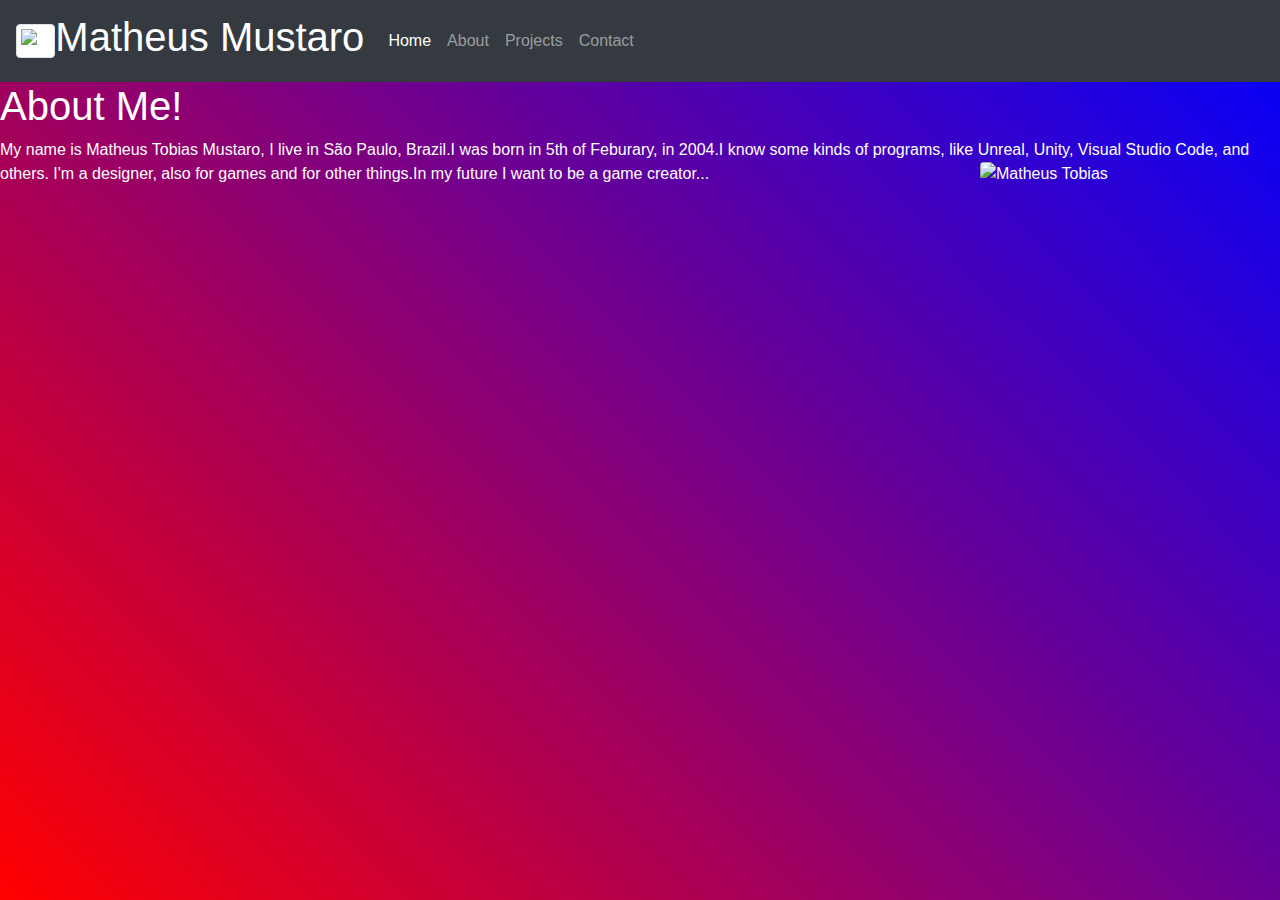
==== about.html @ 1ff3fc33 "Initial commit" ====
<!DOCTYPE html>
<html lang="en">
<head>
    <meta charset="UTF-8">
    <meta name="viewport" content="width=device-width, initial-scale=1.0">
    <meta http-equiv="X-UA-Compatible" content="ie=edge">
    <title>About</title>
    <link rel="stylesheet" href="https://stackpath.bootstrapcdn.com/bootstrap/4.3.1/css/bootstrap.min.css" integrity="sha384-ggOyR0iXCbMQv3Xipma34MD+dH/1fQ784/j6cY/iJTQUOhcWr7x9JvoRxT2MZw1T" crossorigin="anonymous">
    <link rel="stylesheet" href="index.css">
</head>
<body>
    <nav class="navbar navbar-expand-lg navbar-dark bg-dark">

                <img src="..." alt="..." class="img-thumbnail">
        
                <a class="navbar-brand" href="index.html">
                    <h1>Matheus Mustaro</h1>
                </a>
                <button class="navbar-toggler" type="button" data-toggle="collapse" data-target="#navbarSupportedContent" aria-controls="navbarSupportedContent" aria-expanded="false" aria-label="Toggle navigation">
                  <span class="navbar-toggler-icon"></span>
                </button>
              
                <div class="collapse navbar-collapse" id="navbarSupportedContent">
                  <ul class="navbar-nav mr-auto">
                    <li class="nav-item active">
                      <a class="nav-link" href="index.html">Home <span class="sr-only">(current)</span></a>
                    </li>
                    <li class="nav-item">
                      <a class="nav-link" href="about.html">About</a>
                    <li class="nav-item">
                        <a class="nav-link" href="projects.html">Projects</a>
                    <li class="nav-item">
                        <a class="nav-link" href="contact.html">Contact</a>
                    </li>
                  </ul>
                </div>
    </nav>
    <h1>About Me!</h1>
    My name is Matheus Tobias Mustaro, I live in São Paulo, Brazil.I was born in 5th of Feburary, in 2004.I know some kinds of programs, like Unreal, Unity, Visual Studio Code, and others.
    I'm a designer, also for games and for other things.In my future I want to be a game creator...

    <img src="https://crailjacket.com/wp-content/uploads/2017/11/grey-750x1300.jpg" class="rounded float-right" alt="Matheus Tobias" width="300" height="500">

  <script src="https://code.jquery.com/jquery-3.3.1.slim.min.js" integrity="sha384-q8i/X+965DzO0rT7abK41JStQIAqVgRVzpbzo5smXKp4YfRvH+8abtTE1Pi6jizo" crossorigin="anonymous"></script>
  <script src="https://cdnjs.cloudflare.com/ajax/libs/popper.js/1.14.7/umd/popper.min.js" integrity="sha384-UO2eT0CpHqdSJQ6hJty5KVphtPhzWj9WO1clHTMGa3JDZwrnQq4sF86dIHNDz0W1" crossorigin="anonymous"></script>
  <script src="https://stackpath.bootstrapcdn.com/bootstrap/4.3.1/js/bootstrap.min.js" integrity="sha384-JjSmVgyd0p3pXB1rRibZUAYoIIy6OrQ6VrjIEaFf/nJGzIxFDsf4x0xIM+B07jRM" crossorigin="anonymous"></script>
</html>
---- index.css ----
html {
    height: 100%;
}
body {
    color: #fff;
    height: 100%;
    margin: 0;
    background: linear-gradient(45deg, red, blue);
    background-repeat: no-repeat;
    background-attachment: fixed;
}
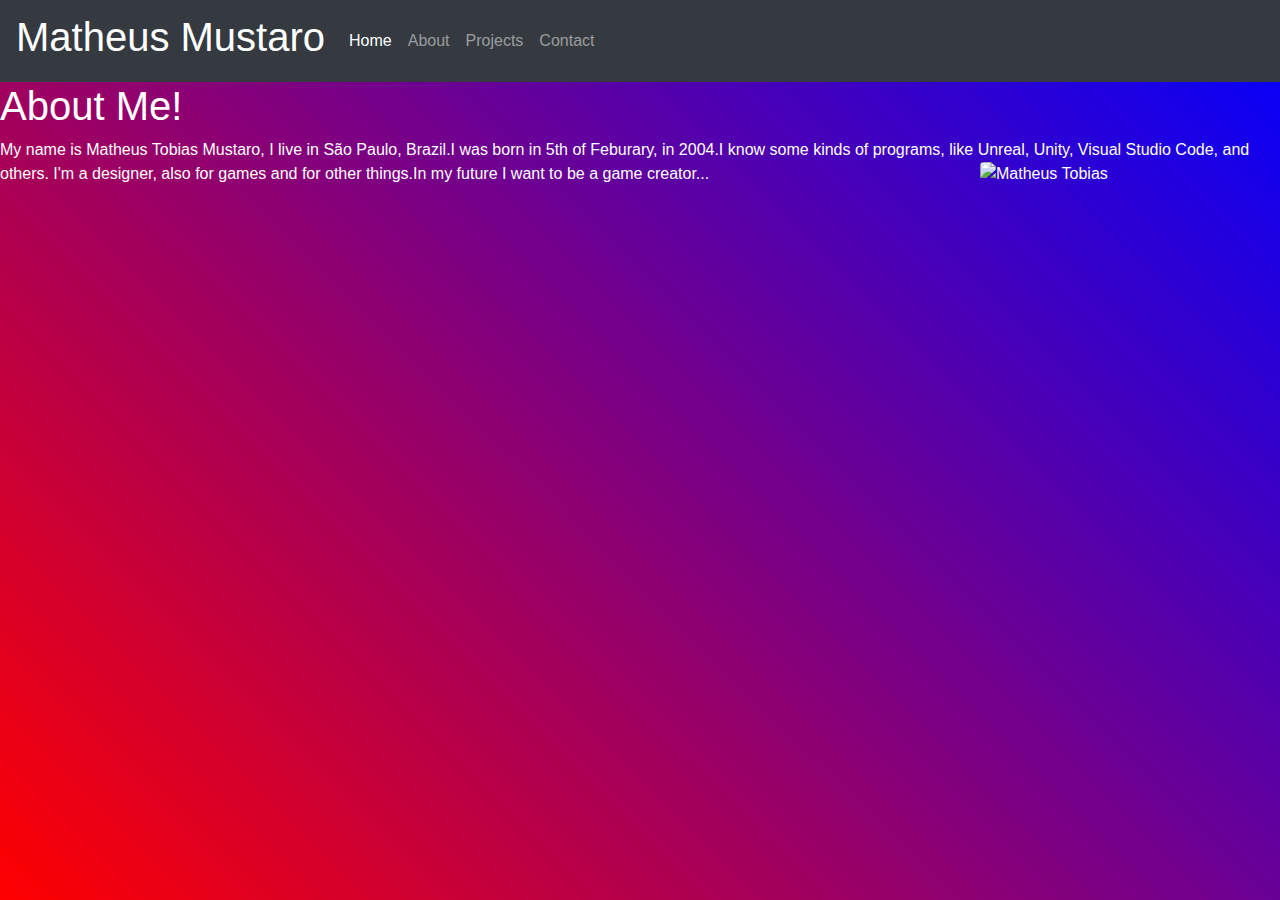
==== commit 496ac8c9: "8." ====
--- a/about.html
+++ b/about.html
@@ -11,7 +11,7 @@
 <body>
     <nav class="navbar navbar-expand-lg navbar-dark bg-dark">
 
-                <img src="..." alt="..." class="img-thumbnail">
+      <a href="http://pt-br.tinypic.com?ref=16l045i" target="_blank" img src="http://i65.tinypic.com/16l045i.jpg" alt="logo sz" width="50" height="50"></a> 
         
                 <a class="navbar-brand" href="index.html">
                     <h1>Matheus Mustaro</h1>
